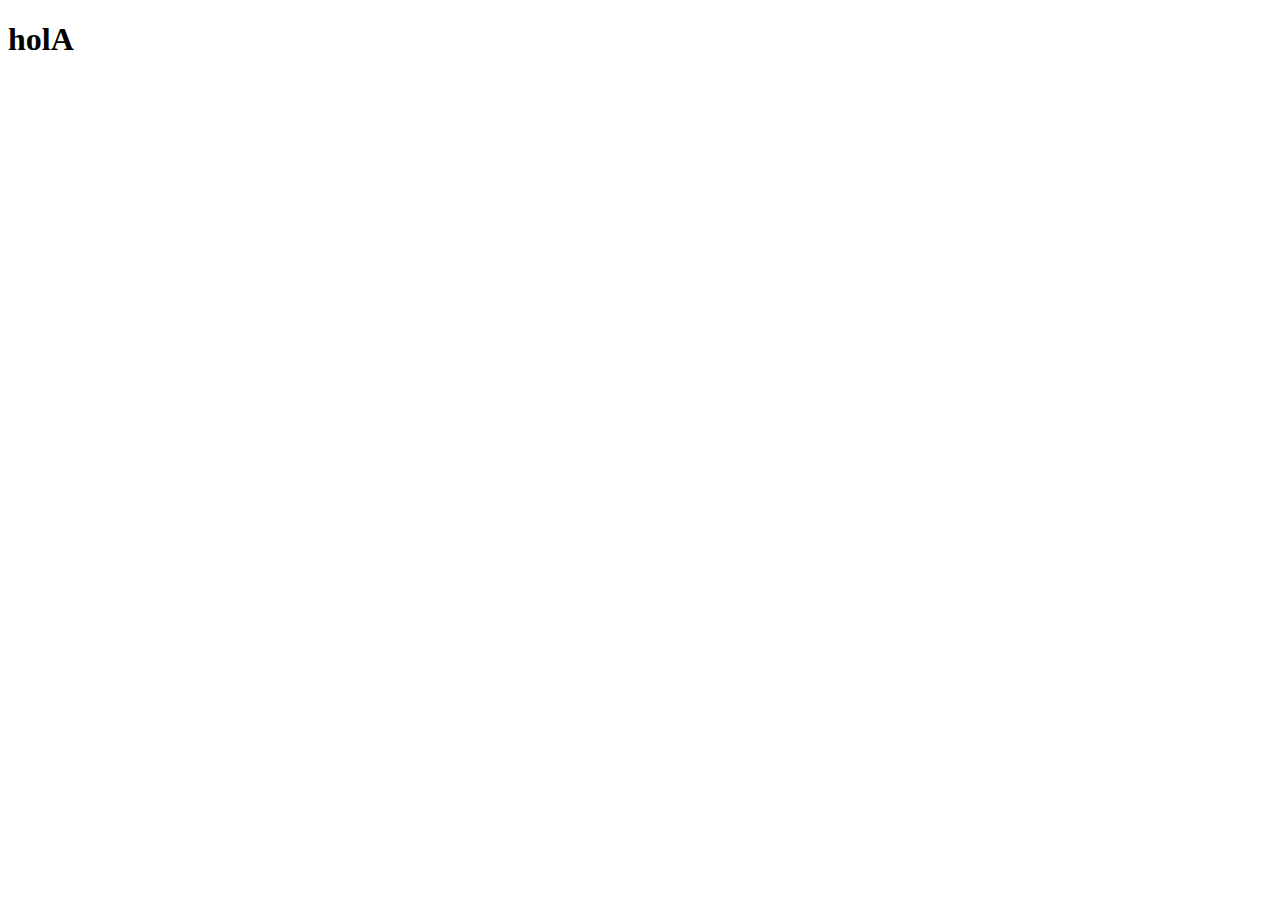
==== index.html @ e6763890 "." ====
<!DOCTYPE html>
<html lang="en">
<head>
    <meta charset="UTF-8">
    <meta http-equiv="X-UA-Compatible" content="IE=edge">
    <meta name="viewport" content="width=device-width, initial-scale=1.0">
    <title>Document</title>
</head>
<body>
    <h1>holA</h1>
</body>
</html>
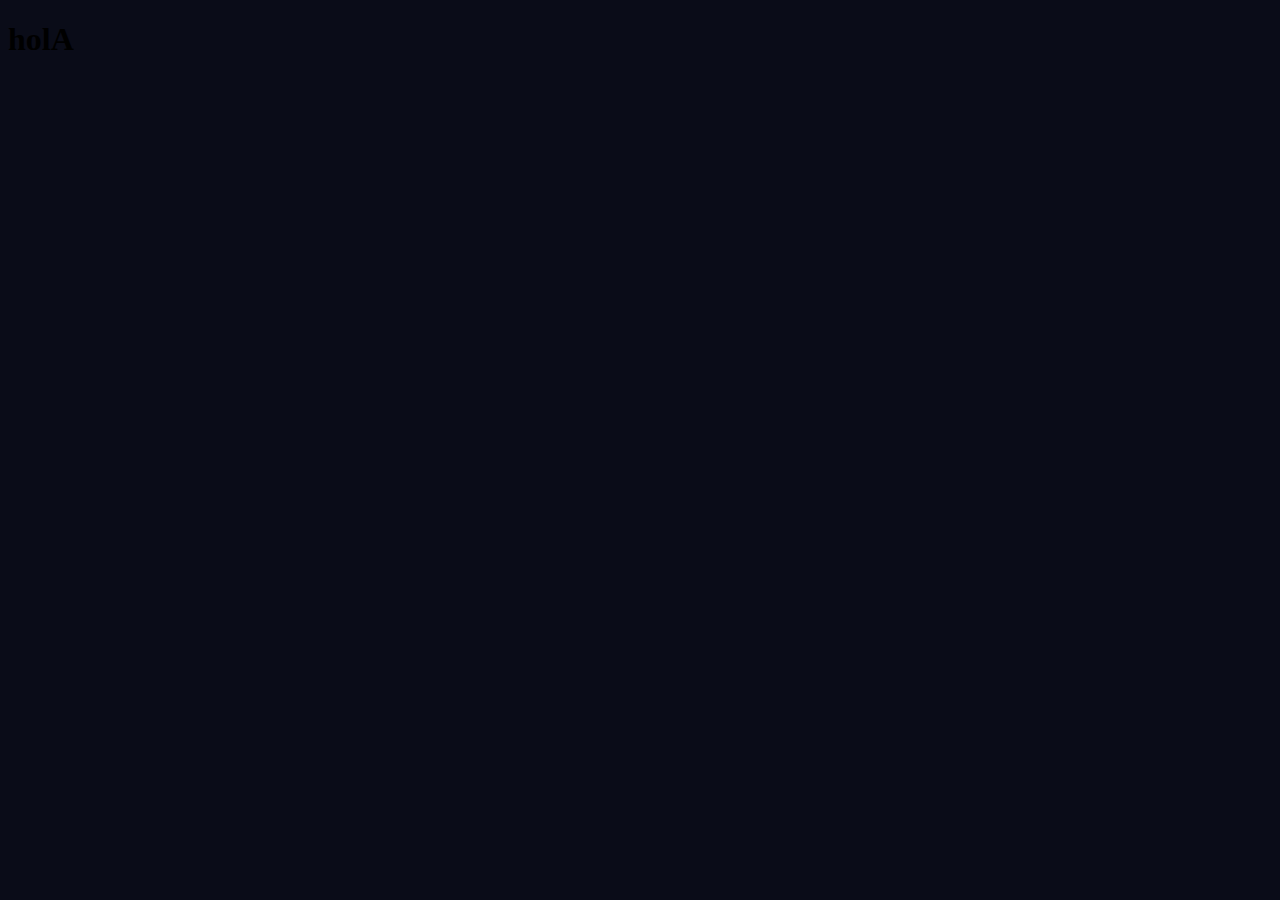
==== commit c206c86b: "color" ====
--- a/index.html
+++ b/index.html
@@ -5,6 +5,7 @@
     <meta http-equiv="X-UA-Compatible" content="IE=edge">
     <meta name="viewport" content="width=device-width, initial-scale=1.0">
     <title>Document</title>
+    <link rel="stylesheet" href="style.css">
 </head>
 <body>
     <h1>holA</h1>
--- a/style.css
+++ b/style.css
@@ -0,0 +1,8 @@
+
+
+
+body
+{
+
+    background-color: #0A0C18;
+}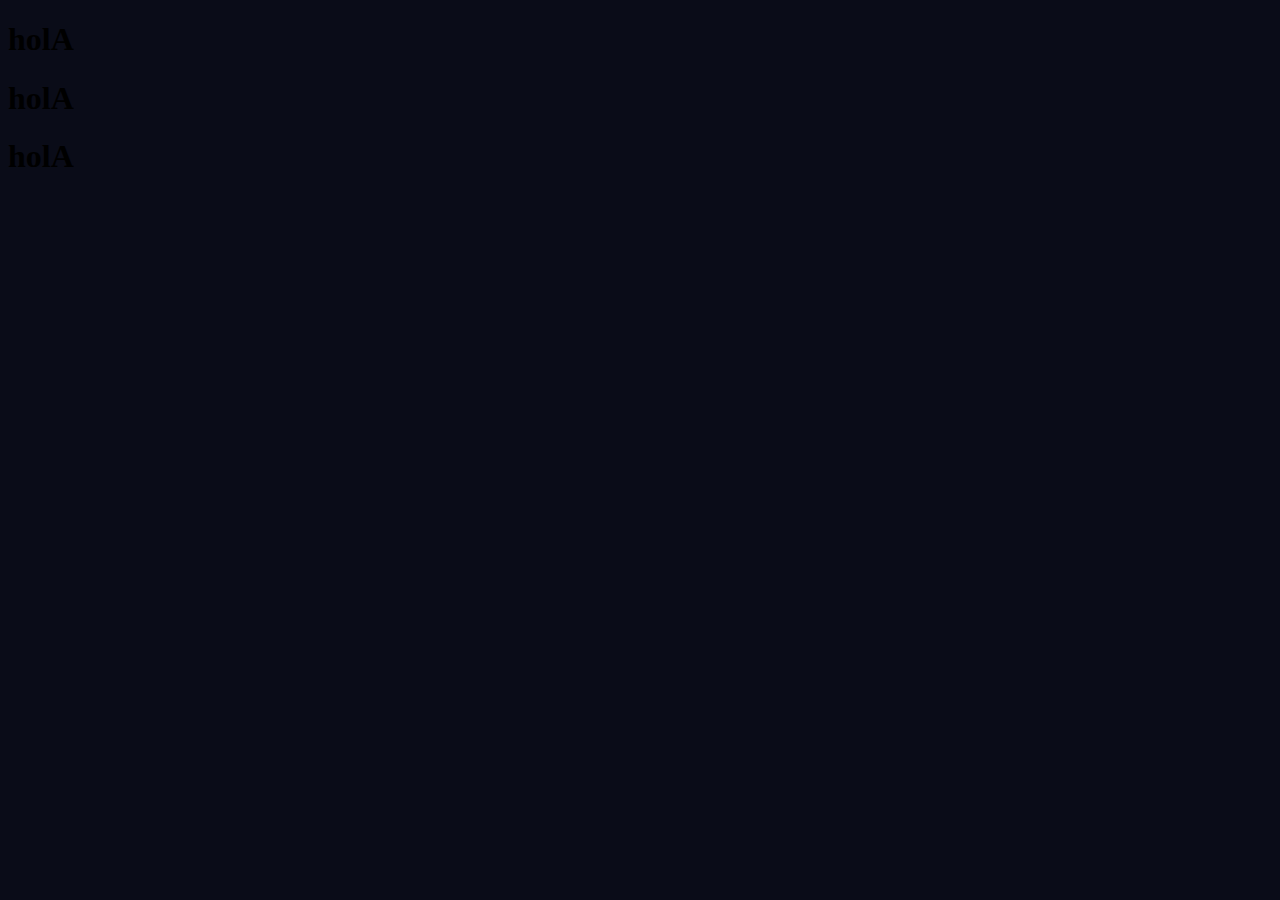
==== commit ebb5be9b: "..." ====
--- a/index.html
+++ b/index.html
@@ -8,6 +8,6 @@
     <link rel="stylesheet" href="style.css">
 </head>
 <body>
-    <h1>holA</h1>
+    <h1>holA</h1><h1>holA</h1><h1>holA</h1>
 </body>
 </html>